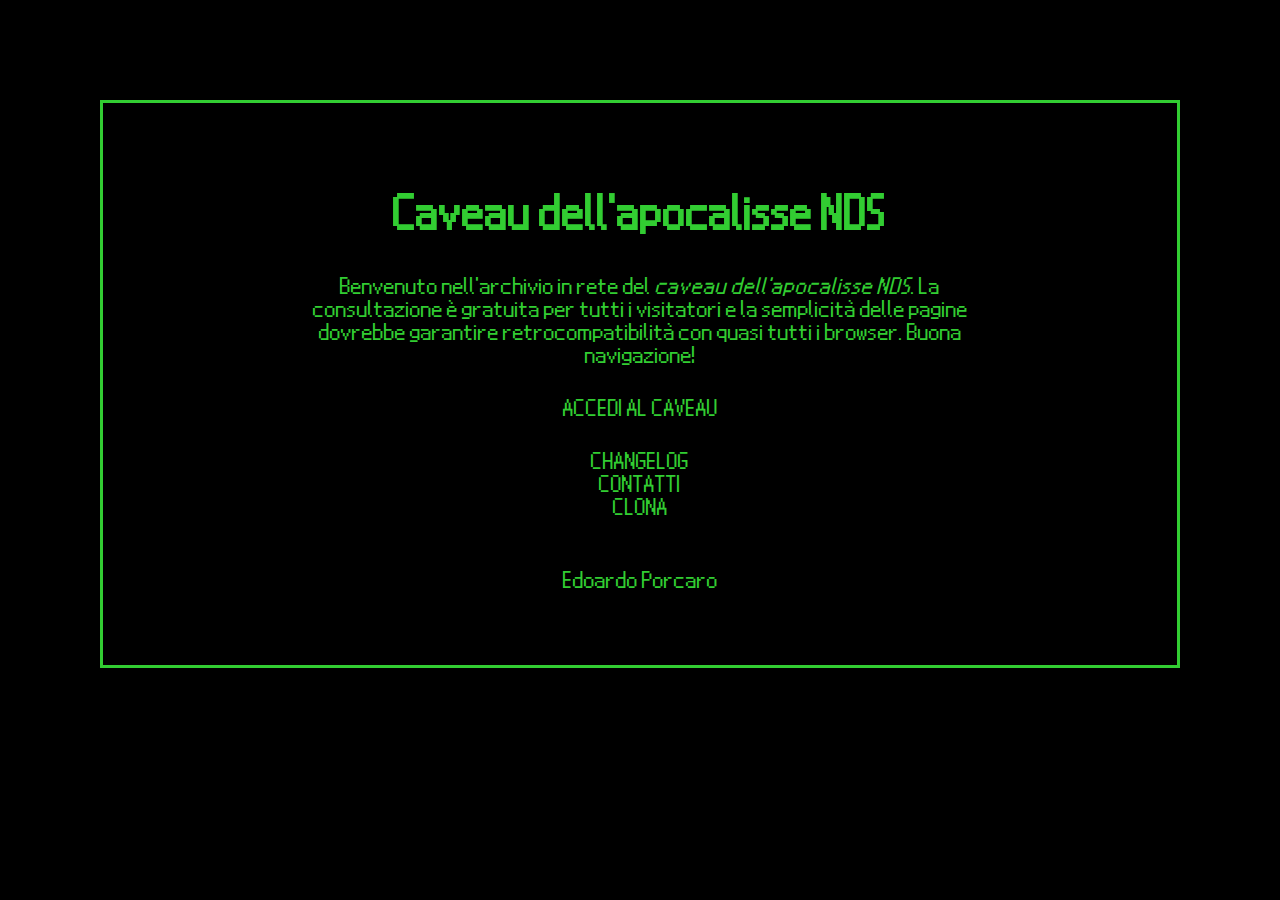
==== index.html @ 06fb642b "Add files via upload" ====
﻿<!DOCTYPE html>

<html lang="it-it" xmlns="http://www.w3.org/1999/xhtml">
<head>
    <meta charset="utf-8" />
    <title>Caveau dell'apocalisse NDS</title>
    <link rel="stylesheet" type="text/css" href="stile.css">
</head>
<body>
    <div class="div">
        <h1>Caveau dell'apocalisse NDS</h1>
        <p>Benvenuto nell'archivio in rete del <i>caveau dell'apocalisse NDS</i>. La consultazione è gratuita per tutti i visitatori e la semplicità delle pagine dovrebbe garantire retrocompatibilità con quasi tutti i browser. Buona navigazione!</p>
        <p class="menu"><a href="benvenuto.html">Accedi al caveau</a></p>
        <p class="mezzo-spazio menu">
            <a href="">Changelog</a><br />
            <a href="mailto:ufogamespa@gmail.com">Contatti</a><br />
            <a href="">Clona</a>
        </p>
        <p style="margin-top: 50px;">Edoardo Porcaro</p>
    </div>
</body>
</html>
<!-- Se stai leggendo questo commento, vai a "shroob.html" -->
---- stile.css ----
﻿/* BODY */
body {
    background-color: black;
    color: limegreen;
    font-size: large;
    font-family: NDS;
    text-align: center;
    font-size: 30px;
    margin: 100px;
    padding: 5vh 15vw;
    border: 3px solid limegreen;
}
/*body::after {
    content: "";
    position: absolute;
    top: 0;
    left: 0;
    width: 100%;
    height: 100%;
    background: url('retro.gif') repeat;
    opacity: 0.5;
    z-index: -1;
}*/

/* COLLEGAMENTI */
a {
    color: limegreen;
    text-decoration: none;
}
a:hover {
    animation: spessore 1.5s infinite;
}
table a:hover {
    padding: 0;
    animation: none;
}
@keyframes spessore {
    0% { letter-spacing: normal; }
    50% { letter-spacing: 1px; }
    100% { letter-spacing: normal; }
}

/* TABELLE */
table {
    margin: 0 auto;
    border-collapse: collapse;
}
.table {
    overflow-x: auto;
}
td {
    border-top: 1px solid limegreen;
    border-bottom: 1px solid limegreen;
    padding: 3px 10px;
}

/*  CLASSI PERSONALIZZATE */
@font-face {
    font-family: 'NDS';
    src: url('NDS.ttf');
}
/* .div {
    position: absolute;
    top: 50%;
    left: 50%;
    transform: translate(-50%, -50%);
    border: 3px solid limegreen;
    padding: 75px;
    /* box-sizing: border-box; */
    /* background-color: black; 
} */
.menu {
    text-transform: uppercase;
}
.spazio {
    margin-top: 50px;
}
.mezzo-spazio {
    margin-top: 25px;
}
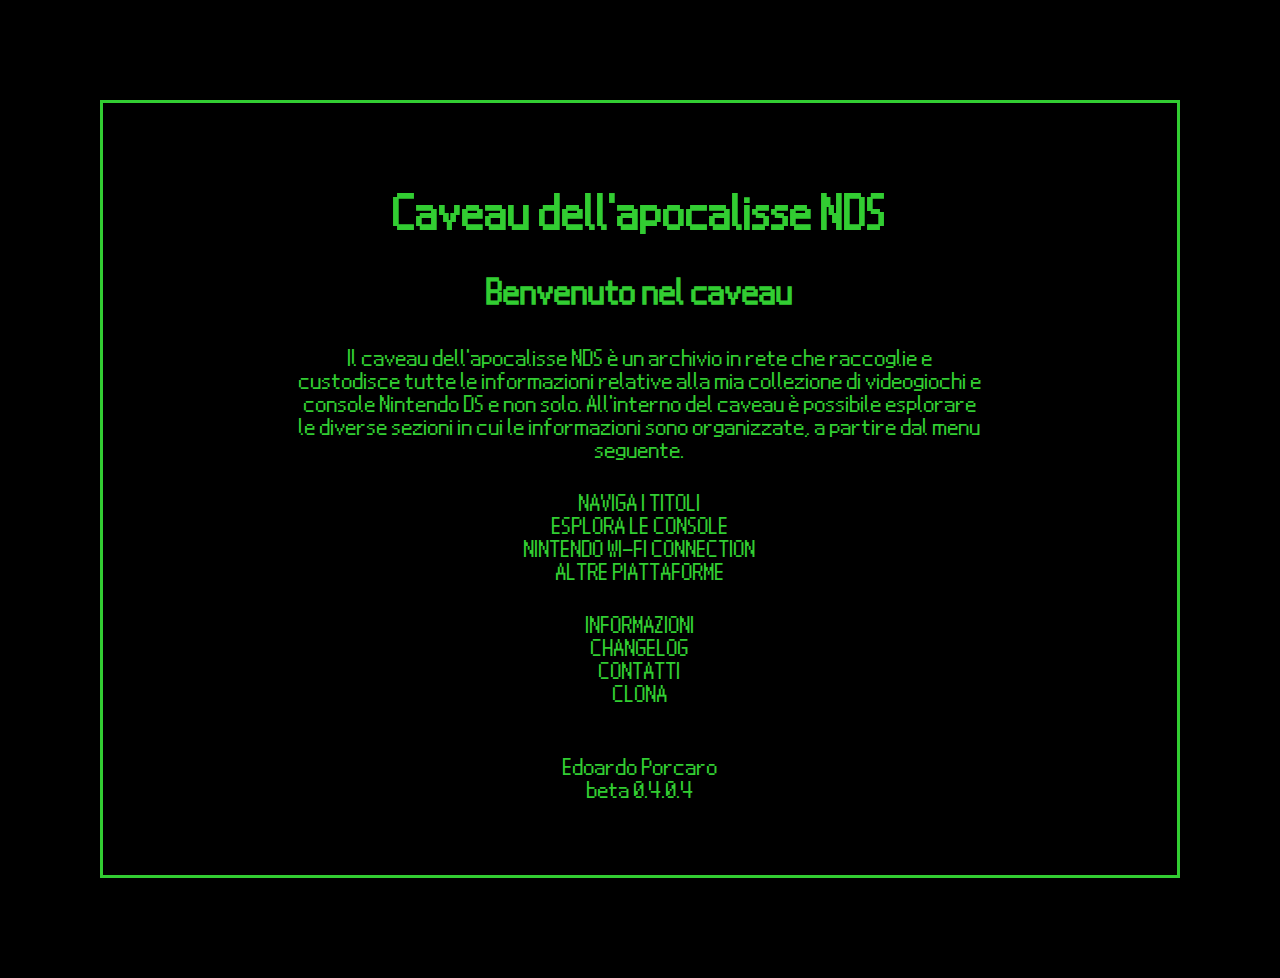
==== commit 9ae1a582: "0.4.0.4" ====
--- a/index.html
+++ b/index.html
@@ -5,19 +5,27 @@
     <meta charset="utf-8" />
     <title>Caveau dell'apocalisse NDS</title>
     <link rel="stylesheet" type="text/css" href="stile.css">
+    <link rel="icon" href="immagini/icona.ico" type="image/x-icon">
+    <script src="mobile.js"></script>
 </head>
 <body>
     <div class="div">
         <h1>Caveau dell'apocalisse NDS</h1>
-        <p>Benvenuto nell'archivio in rete del <i>caveau dell'apocalisse NDS</i>. La consultazione è gratuita per tutti i visitatori e la semplicità delle pagine dovrebbe garantire retrocompatibilità con quasi tutti i browser. Buona navigazione!</p>
-        <p class="menu"><a href="benvenuto.html">Accedi al caveau</a></p>
+        <h2>Benvenuto nel caveau</h2>
+        <p>Il caveau dell'apocalisse NDS è un archivio in rete che raccoglie e custodisce tutte le informazioni relative alla mia collezione di videogiochi e console Nintendo DS e non solo. All'interno del caveau è possibile esplorare le diverse sezioni in cui le informazioni sono organizzate, a partire dal menu seguente.</p>
+        <p class="menu">
+            <a href="caveau/titoli.html">Naviga i titoli</a><br />
+            <a href="caveau/console.html" class="non-pronto" onclick="return false;" tabindex="-1">Esplora le console</a><br />
+            <a href="caveau/nintendo-wi-fi-connection.html" class="non-pronto" onclick="return false;" tabindex="-1">Nintendo Wi-Fi Connection</a><br />
+            <a href="caveau/altre-piattaforme.html" class="non-pronto" onclick="return false;" tabindex="-1">Altre piattaforme</a>
+        </p>
         <p class="mezzo-spazio menu">
-            <a href="">Changelog</a><br />
-            <a href="mailto:ufogamespa@gmail.com">Contatti</a><br />
-            <a href="">Clona</a>
+            <a href="informazioni.html" class="non-pronto" onclick="return false;" tabindex="-1">Informazioni</a><br />
+            <a href="changelog.html" class="non-pronto" onclick="return false;" tabindex="-1">Changelog</a><br />
+            <a href="contatti.html">Contatti</a><br />
+            <a href="clona.html">Clona</a>
         </p>
-        <p style="margin-top: 50px;">Edoardo Porcaro</p>
+        <p class="spazio">Edoardo Porcaro<br />beta 0.4.0.4</p>
     </div>
 </body>
-</html>
-<!-- Se stai leggendo questo commento, vai a "shroob.html" -->+</html>--- a/stile.css
+++ b/stile.css
@@ -27,17 +27,28 @@
     color: limegreen;
     text-decoration: none;
 }
-a:hover {
-    animation: spessore 1.5s infinite;
-}
+
+    a:hover {
+        animation: spessore 1.5s infinite;
+    }
+
 table a:hover {
     padding: 0;
     animation: none;
 }
+
 @keyframes spessore {
-    0% { letter-spacing: normal; }
-    50% { letter-spacing: 1px; }
-    100% { letter-spacing: normal; }
+    0% {
+        letter-spacing: normal;
+    }
+
+    50% {
+        letter-spacing: 1px;
+    }
+
+    100% {
+        letter-spacing: normal;
+    }
 }
 
 /* TABELLE */
@@ -45,13 +56,20 @@
     margin: 0 auto;
     border-collapse: collapse;
 }
+
 .table {
     overflow-x: auto;
 }
+
 td {
     border-top: 1px solid limegreen;
     border-bottom: 1px solid limegreen;
     padding: 3px 10px;
+    white-space: nowrap;
+}
+
+table.titoli td:nth-child(3) {
+    white-space: normal;
 }
 
 /*  CLASSI PERSONALIZZATE */
@@ -67,14 +85,16 @@
     border: 3px solid limegreen;
     padding: 75px;
     /* box-sizing: border-box; */
-    /* background-color: black; 
+/* background-color: black; 
 } */
 .menu {
     text-transform: uppercase;
 }
+
 .spazio {
     margin-top: 50px;
 }
+
 .mezzo-spazio {
     margin-top: 25px;
 }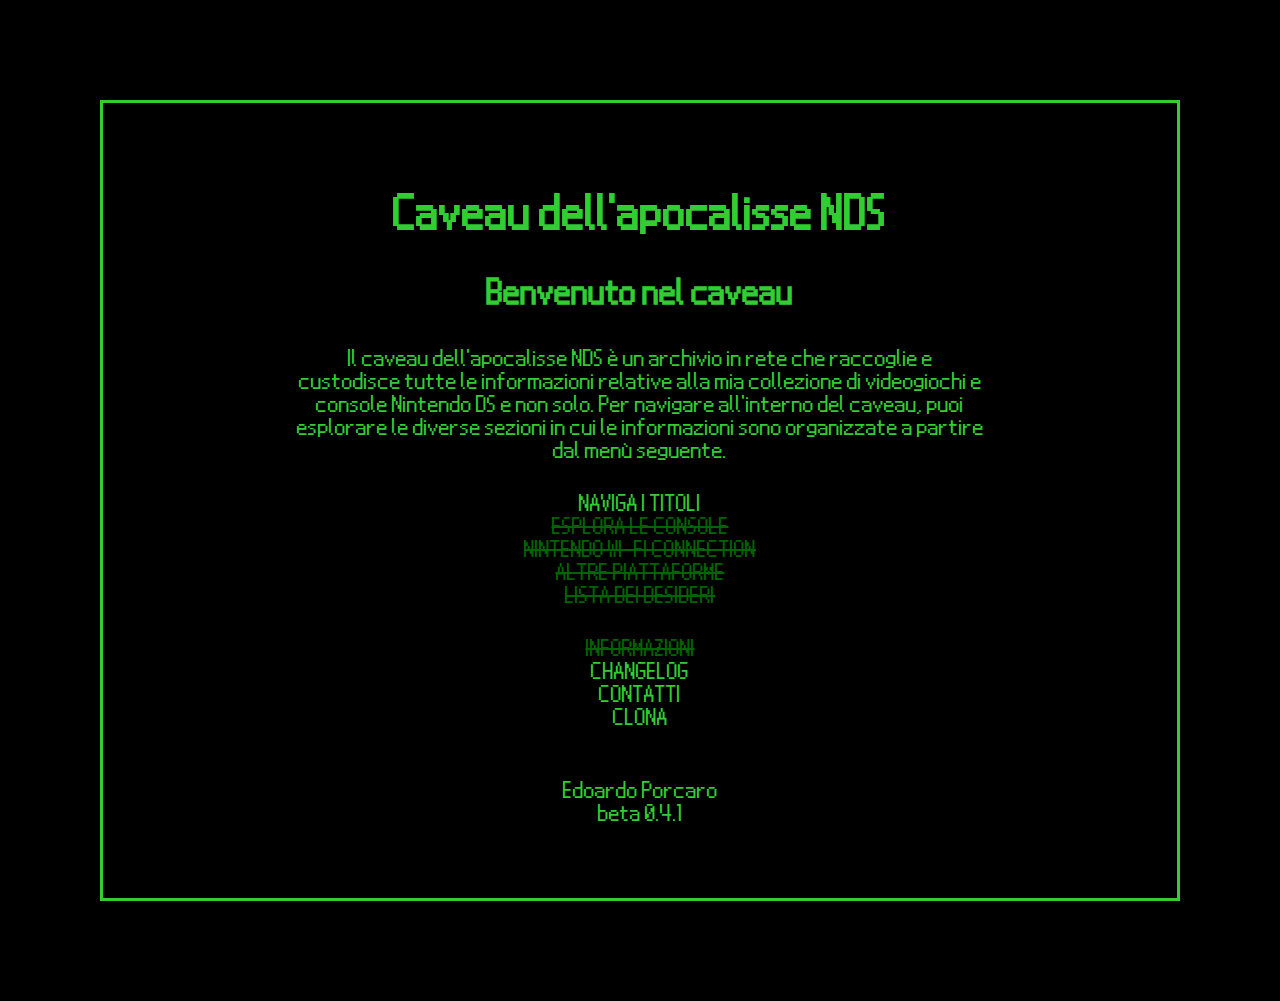
==== commit 71809d58: "0.4.1" ====
--- a/index.html
+++ b/index.html
@@ -12,20 +12,22 @@
     <div class="div">
         <h1>Caveau dell'apocalisse NDS</h1>
         <h2>Benvenuto nel caveau</h2>
-        <p>Il caveau dell'apocalisse NDS è un archivio in rete che raccoglie e custodisce tutte le informazioni relative alla mia collezione di videogiochi e console Nintendo DS e non solo. All'interno del caveau è possibile esplorare le diverse sezioni in cui le informazioni sono organizzate, a partire dal menu seguente.</p>
+        <p>Il caveau dell'apocalisse NDS è un archivio in rete che raccoglie e custodisce tutte le informazioni relative alla mia collezione di videogiochi e console Nintendo DS e non solo. Per navigare all'interno del caveau, puoi esplorare le diverse sezioni in cui le informazioni sono organizzate a partire dal menù seguente.</p>
         <p class="menu">
             <a href="caveau/titoli.html">Naviga i titoli</a><br />
             <a href="caveau/console.html" class="non-pronto" onclick="return false;" tabindex="-1">Esplora le console</a><br />
             <a href="caveau/nintendo-wi-fi-connection.html" class="non-pronto" onclick="return false;" tabindex="-1">Nintendo Wi-Fi Connection</a><br />
-            <a href="caveau/altre-piattaforme.html" class="non-pronto" onclick="return false;" tabindex="-1">Altre piattaforme</a>
+            <a href="caveau/altre-piattaforme.html" class="non-pronto" onclick="return false;" tabindex="-1">Altre piattaforme</a><br />
+            <a href="" class="non-pronto" onclick="return false;" tabindex="-1">Lista dei desideri</a>
         </p>
         <p class="mezzo-spazio menu">
             <a href="informazioni.html" class="non-pronto" onclick="return false;" tabindex="-1">Informazioni</a><br />
-            <a href="changelog.html" class="non-pronto" onclick="return false;" tabindex="-1">Changelog</a><br />
+            <a href="changelog.html">Changelog</a><br />
             <a href="contatti.html">Contatti</a><br />
             <a href="clona.html">Clona</a>
         </p>
-        <p class="spazio">Edoardo Porcaro<br />beta 0.4.0.4</p>
+        <p class="spazio">Edoardo Porcaro<br />beta 0.4.1</p>
+        <!--<p class="spazio" style="border: 1px solid limegreen; padding: 15px; padding-bottom: 20px;">Per un'esperienza ottimale durante la tua permanenza nel caveau, ti consiglio di disabilitare qualsiasi foglio di stile CSS che possa sovrascrivere il comportamento del sito, come ad esempio script per il tema scuro, nonché qualsiasi estensione del tuo navigatore. Inoltre, se il tuo dispositivo supporta il protocollo, assicurati di star usando HTTPS.</p>-->
     </div>
 </body>
 </html>--- a/stile.css
+++ b/stile.css
@@ -10,6 +10,7 @@
     padding: 5vh 15vw;
     border: 3px solid limegreen;
 }
+
 /*body::after {
     content: "";
     position: absolute;
@@ -22,17 +23,30 @@
     z-index: -1;
 }*/
 
+
+
 /* COLLEGAMENTI */
 a {
     color: limegreen;
     text-decoration: none;
 }
 
-    a:hover {
+    a:hover, a:focus-visible {
         animation: spessore 1.5s infinite;
     }
 
-table a:hover {
+a.non-pronto {
+    color: darkgreen;
+    text-decoration: line-through;
+    text-decoration-thickness: 2px;
+}
+
+    a.non-pronto:hover, a.non-pronto:focus-visible {
+        animation: none;
+        cursor: not-allowed;
+    }
+
+table a:hover, table a:focus-visible {
     padding: 0;
     animation: none;
 }
@@ -51,13 +65,25 @@
     }
 }
 
+
+
+/* PUNTI ELENCO */
+ul {
+    list-style-type: square;
+    margin-top: 5px;
+    margin-bottom: 5px;
+    padding-left: 20px;
+}
+
+
+
 /* TABELLE */
 table {
     margin: 0 auto;
     border-collapse: collapse;
 }
 
-.table {
+.wrap-tabella {
     overflow-x: auto;
 }
 
@@ -70,13 +96,26 @@
 
 table.titoli td:nth-child(3) {
     white-space: normal;
+    min-width: 200px;
 }
+table.changelog td:nth-child(3) {
+    white-space: normal;
+    min-width: 200px;
+    text-align: left;
+}
+
+
 
 /*  CLASSI PERSONALIZZATE */
 @font-face {
     font-family: 'NDS';
     src: url('NDS.ttf');
 }
+@font-face {
+    font-family: 'Shroob';
+    src: url('shroob.ttf');
+}
+
 /* .div {
     position: absolute;
     top: 50%;
@@ -85,8 +124,9 @@
     border: 3px solid limegreen;
     padding: 75px;
     /* box-sizing: border-box; */
-/* background-color: black; 
+    /* background-color: black; 
 } */
+
 .menu {
     text-transform: uppercase;
 }
